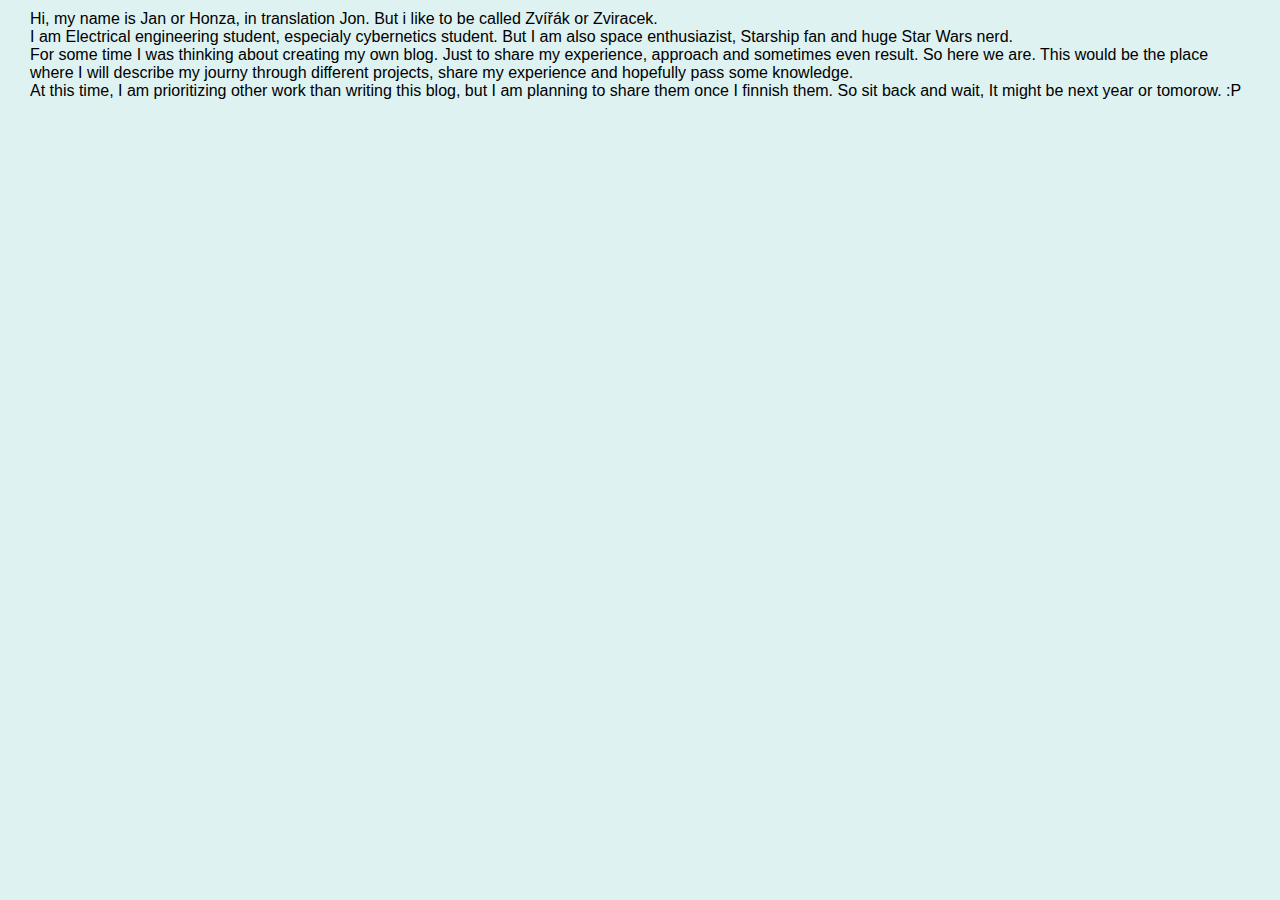
==== me.html @ 8a6aff12 "about me" ====
<!DOCTYPE html>
<html lang="en">
<head>
    <meta charset="UTF-8">
    <meta http-equiv="X-UA-Compatible" content="IE=edge">
    <meta name="viewport" content="width=device-width, initial-scale=1.0">
    <title>About me</title>
    <link rel="stylesheet" href="style.css">
</head>
<body>
    <p>
        Hi, my name is Jan or Honza, in translation Jon. But i like to be called Zvířák or Zviracek.<br>
        I am Electrical engineering student, especialy cybernetics student. But I am also space enthusiazist, Starship fan and huge Star Wars nerd.<br>
        For some time I was thinking about creating my own blog. Just to share my experience, approach and sometimes even result. So here we are.
        This would be the place where I will describe my journy through different projects, share my experience and hopefully pass some knowledge.<br>
        At this time, I am prioritizing other work than writing this blog, but I am planning to share them once I finnish them. So sit back and wait, It might be next year or tomorow. :P
    </p>
</body>
</html>
---- style.css ----
*
{
    padding: 0px;
    margin: 0px;
    
}
body
{  
    font-family: Arial, Helvetica, sans-serif;
    background-color: #DEF2F1;
    min-width: 1000px;
    min-height: 100vh;
    display: flex;
    flex-direction: column;
}
header
{
    height: 100px;
    background-color: #3AAFA9;
}
h1
{
    padding:20px;
    padding-top: 35px;
    width: 33%;
    height: 20px;
    float: left;
}
nav
{
    float: right;
    padding: 50px;
    padding-top: 20px;
    padding-right: 20px;
    margin-right: 0px;
}

a:link, a:visited 
{
    text-decoration: none;
    color: black;
    font-size: large;
}

nav a
{
    display:block;
    width: 75px;
    border: 0.5px transparent black;
    border-radius: 15px;
    padding: 10px 15px 10px 15px;
    margin: 10px;
    float: right;
    text-align: center;
}
nav a:hover
{
    background-color: #2B7A78;
} 
h2 
{
    margin-top:40px;
    margin-left: 40px;
    color: black;
}
p
{
    margin-top: 10px;
    margin-left: 30px;
    margin-right: 30px;
}
table, td, tr, th
{
    border: 1px solid black;
    border-collapse: collapse;
}
table
{
    width: 600px;
    border: 2px solid black;
    margin: 30px;
    margin-top: 10px;
    padding: 0px;
}
td, tr, th
{
    margin: 0px;
    padding: 5px;
}
#main
{
    margin-top: -30px;
    display: block;
    float: left;
    width: 70%;
}
#side
{
    
    display: block;
    float: right;
    width: 30%;
}
#side img
{
    width: 200px;
    display: block;
    margin: 20px;
    margin-left: 50px;
    margin-top: 10px;
    margin-right: 45px;
    float: right;
}
footer
{
    margin:0px;
    display: inline-block;
    width: 100%; 
    height: 80px; 
    margin-top: auto;
}
footer a
{
    border: 0.5px transparent black;
    border-radius: 15px;
    padding: 10px 15px 10px 15px;
    margin: 30px;
    margin-top: 40px;
    width: 100%;
}
footer hr
{
    margin-bottom: 20px;
    margin-top: 20px;
}
footer a:hover
{
    background-color:#3AAFA9;
}
h2+p
{
    font-size: 15px;
}
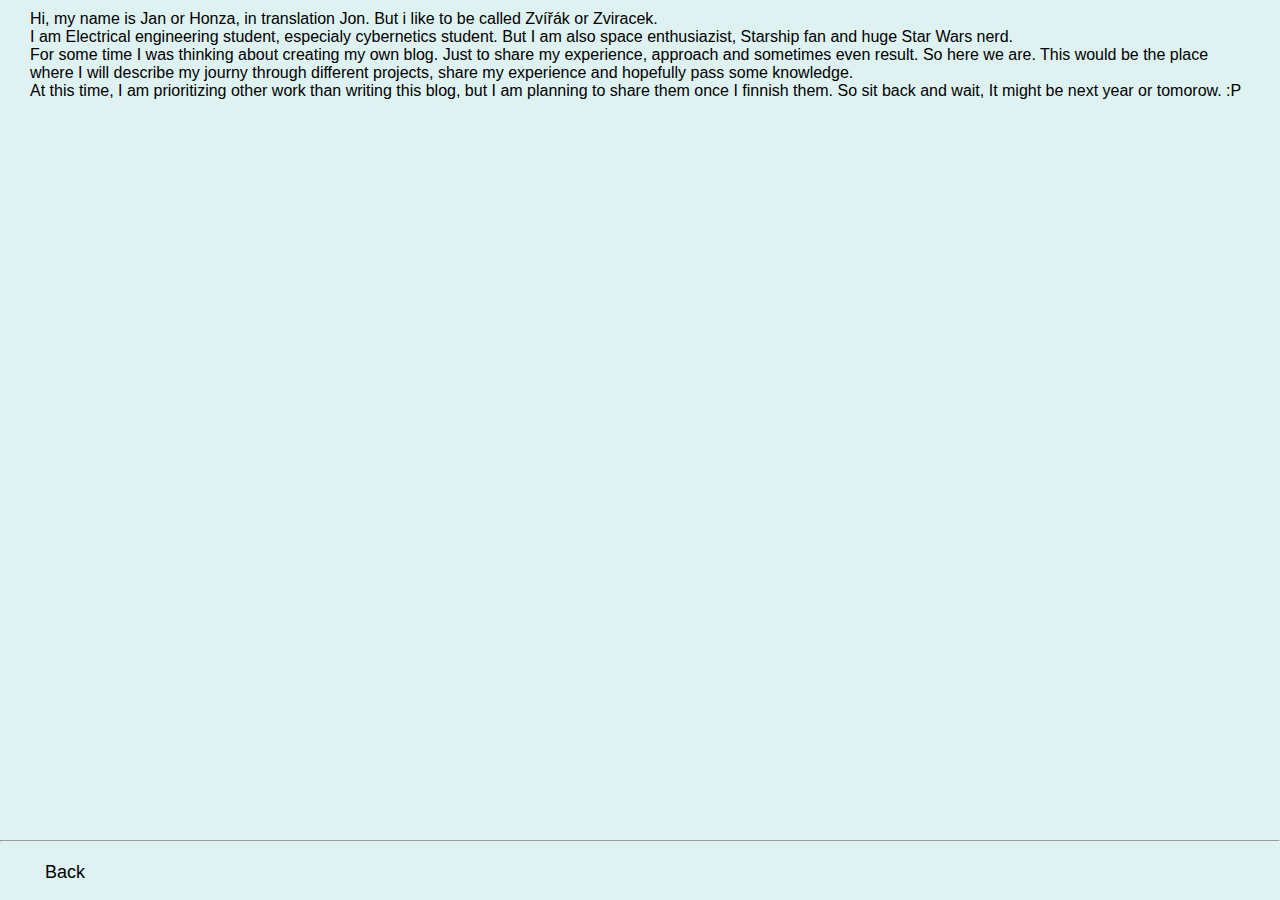
==== commit d01feaf9: "missing footer" ====
--- a/me.html
+++ b/me.html
@@ -15,5 +15,9 @@
         This would be the place where I will describe my journy through different projects, share my experience and hopefully pass some knowledge.<br>
         At this time, I am prioritizing other work than writing this blog, but I am planning to share them once I finnish them. So sit back and wait, It might be next year or tomorow. :P
     </p>
+    <footer>
+        <hr>
+        <a href="./index.html">Back</a>
+    </footer>
 </body>
 </html>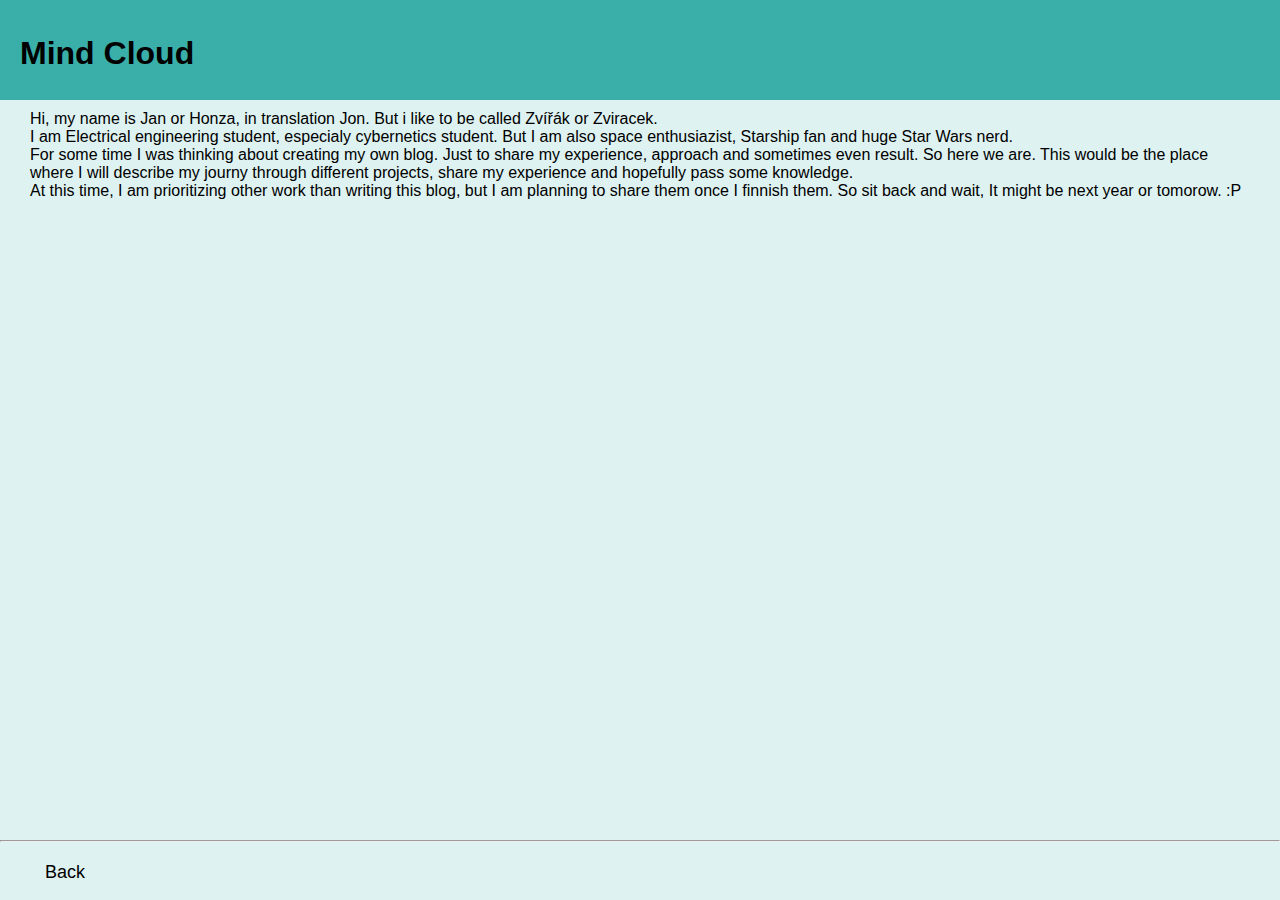
==== commit da0000ad: "style fixes" ====
--- a/me.html
+++ b/me.html
@@ -8,6 +8,11 @@
     <link rel="stylesheet" href="style.css">
 </head>
 <body>
+    <header>
+        <div id="top">
+            <h1>Mind Cloud</h1>
+        </div>
+    </header>
     <p>
         Hi, my name is Jan or Honza, in translation Jon. But i like to be called Zvířák or Zviracek.<br>
         I am Electrical engineering student, especialy cybernetics student. But I am also space enthusiazist, Starship fan and huge Star Wars nerd.<br>
